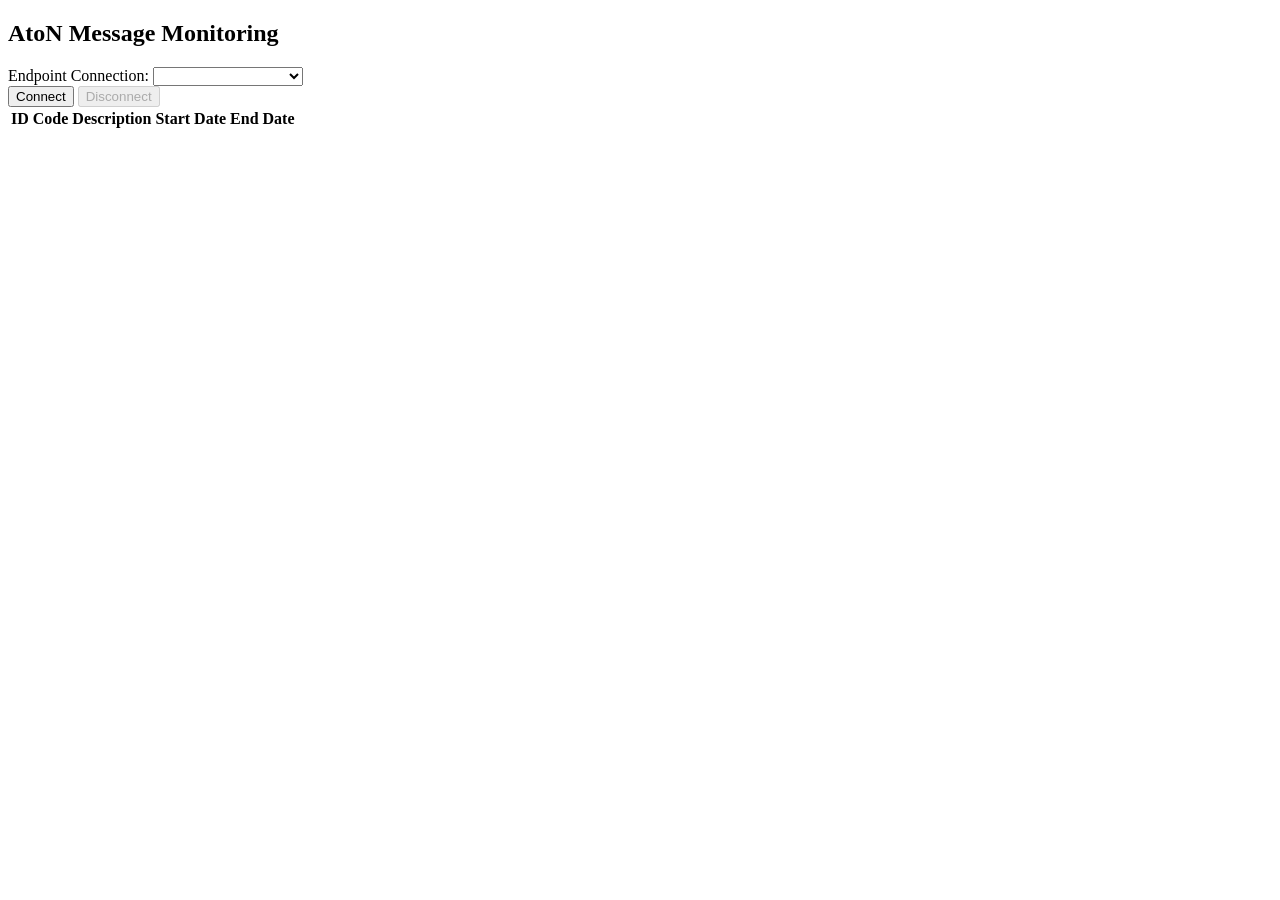
==== src/main/resources/templates/index.html @ 2ba2475a "Initial commit - porting code from eNav-AtoNService" ====
<!--
  ~ Copyright (c) 2024 GLA Research and Development Directorate
  ~
  ~ Licensed under the Apache License, Version 2.0 (the "License");
  ~ you may not use this file except in compliance with the License.
  ~ You may obtain a copy of the License at
  ~
  ~        http://www.apache.org/licenses/LICENSE-2.0
  ~
  ~ Unless required by applicable law or agreed to in writing, software
  ~ distributed under the License is distributed on an "AS IS" BASIS,
  ~ WITHOUT WARRANTIES OR CONDITIONS OF ANY KIND, either express or implied.
  ~ See the License for the specific language governing permissions and
  ~ limitations under the License.
  -->

<!DOCTYPE html>
<html xmlns:th="http://www.thymeleaf.org" xmlns:sec="http://www.thymeleaf.org/extras/spring-security">
<head>
    <th:block th:insert="~{fragments/general.html :: headerfiles}"></th:block>
</head>
<body>
    <noscript>
        <h2 style="color: #ff0000">
            Seems your browser doesn't support Javascript!
            Websocket relies on Javascript being enabled.
            Please enable Javascript and reload this page!
        </h2>
    </noscript>
    <div class="d-flex flex-column vh-100">
        <div th:replace="~{fragments/general.html :: navbar}"></div>
        <div class="flex-fill flex-grow-1 flex-shrink-0 sky-bg">
            <div id="main-content" class="container mt-3">
                <div th:replace="~{fragments/general.html :: login-card}"></div>
                <div class="card shadow" sec:authorize="isAuthenticated()">
                    <div class="card-header">
                        <h2>AtoN Message Monitoring</h2>
                    </div>
                    <div class="card-body">
                        <div class="row">
                            <div class="col-md-12">
                                <div class="row form-group">
                                    <div class="col-md-5 d-flex align-items-center">
                                        <label class="m-1" for="connect">Endpoint Connection:</label>
                                        <select name="VDES Connection" id="endpoint" style="min-width: 150px;">
                                            <option th:each="endpoint : ${endpoints}" th:value="${endpoint}" th:text="${endpoint}"/>
                                        </select>
                                    </div>
                                    <div class="col-md-7">
                                        <button id="connect" class="btn btn-primary" type="button">Connect</button>
                                        <button id="disconnect" class="btn btn-secondary" type="button" disabled="disabled">Disconnect</button>
                                    </div>
                                </div>
                            </div>
                        </div>
                        <div class="row">
                            <div class="col-md-12">
                                <table id="messages" class="table table-striped text-break">
                                    <thead>
                                    <tr class="d-flex">
                                        <th class="col-4">ID Code</th>
                                        <th class="col-4">Description</th>
                                        <th class="col-2">Start Date</th>
                                        <th class="col-2">End Date</th>
                                    </tr>
                                    </thead>
                                    <tbody id="incoming">
                                    </tbody>
                                </table>
                            </div>
                        </div>
                    </div>
                </div>
            </div>
        </div>
        <div th:replace="~{fragments/general.html :: footer}"></div>
    </div>
    <script th:src="@{/webjars/jquery/jquery.min.js}"></script>
    <script th:src="@{/webjars/bootstrap/js/bootstrap.min.js}"></script>
    <script th:src="@{/webjars/sockjs-client/sockjs.min.js}"></script>
    <script th:src="@{/webjars/stomp-websocket/stomp.min.js}"></script>
    <script th:src="@{/src/index.js}"></script>
</body>
</html>
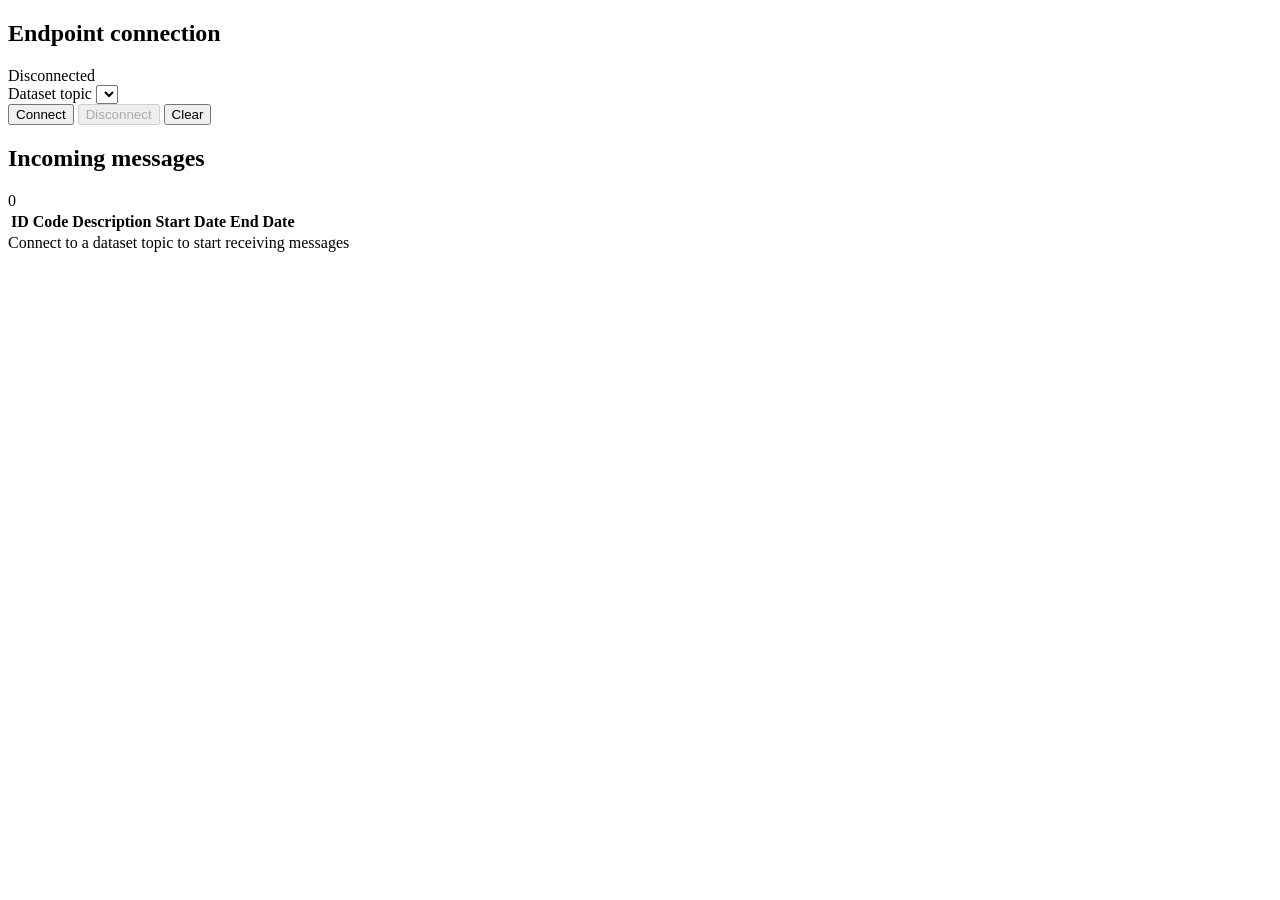
==== commit 1d38ab40: "Frontend upgrades and new migrations for signal sequences" ====
--- a/src/main/resources/templates/index.html
+++ b/src/main/resources/templates/index.html
@@ -17,68 +17,87 @@
 <!DOCTYPE html>
 <html xmlns:th="http://www.thymeleaf.org" xmlns:sec="http://www.thymeleaf.org/extras/spring-security">
 <head>
-    <th:block th:insert="~{fragments/general.html :: headerfiles}"></th:block>
+    <th:block th:replace="~{fragments/general.html :: headerfiles}"></th:block>
 </head>
-<body>
+<body class="app-shell sky-bg">
     <noscript>
-        <h2 style="color: #ff0000">
-            Seems your browser doesn't support Javascript!
-            Websocket relies on Javascript being enabled.
-            Please enable Javascript and reload this page!
-        </h2>
+        <div class="alert alert-danger rounded-0 mb-0 text-center">
+            This application relies on JavaScript being enabled. Please enable it and reload the page.
+        </div>
     </noscript>
-    <div class="d-flex flex-column vh-100">
-        <div th:replace="~{fragments/general.html :: navbar}"></div>
-        <div class="flex-fill flex-grow-1 flex-shrink-0 sky-bg">
-            <div id="main-content" class="container mt-3">
-                <div th:replace="~{fragments/general.html :: login-card}"></div>
-                <div class="card shadow" sec:authorize="isAuthenticated()">
-                    <div class="card-header">
-                        <h2>AtoN Message Monitoring</h2>
-                    </div>
-                    <div class="card-body">
-                        <div class="row">
-                            <div class="col-md-12">
-                                <div class="row form-group">
-                                    <div class="col-md-5 d-flex align-items-center">
-                                        <label class="m-1" for="connect">Endpoint Connection:</label>
-                                        <select name="VDES Connection" id="endpoint" style="min-width: 150px;">
-                                            <option th:each="endpoint : ${endpoints}" th:value="${endpoint}" th:text="${endpoint}"/>
-                                        </select>
-                                    </div>
-                                    <div class="col-md-7">
-                                        <button id="connect" class="btn btn-primary" type="button">Connect</button>
-                                        <button id="disconnect" class="btn btn-secondary" type="button" disabled="disabled">Disconnect</button>
-                                    </div>
-                                </div>
-                            </div>
+    <th:block th:replace="~{fragments/general.html :: navbar}"></th:block>
+    <main class="app-main">
+        <div class="container-fluid app-container">
+            <th:block th:replace="~{fragments/general.html :: login-card}"></th:block>
+            <th:block th:replace="~{fragments/general.html :: page-header(
+                'fa-gauge-high',
+                'AtoN Message Monitoring',
+                'Watch the Aids to Navigation flowing through the service as they are published')}"></th:block>
+
+            <div class="card app-card" sec:authorize="isAuthenticated()">
+                <div class="card-header">
+                    <i class="fa-solid fa-plug"></i>
+                    <h2>Endpoint connection</h2>
+                    <span id="connectionStatus" class="tag ms-auto">
+                        <i class="fa-solid fa-circle"></i>Disconnected
+                    </span>
+                </div>
+                <div class="card-body">
+                    <div class="row g-3 align-items-end">
+                        <div class="col-12 col-md-5">
+                            <label class="form-label small fw-semibold" for="endpoint">Dataset topic</label>
+                            <select name="VDES Connection" id="endpoint" class="form-select">
+                                <option th:each="endpoint : ${endpoints}" th:value="${endpoint}" th:text="${endpoint}"/>
+                            </select>
                         </div>
-                        <div class="row">
-                            <div class="col-md-12">
-                                <table id="messages" class="table table-striped text-break">
-                                    <thead>
-                                    <tr class="d-flex">
-                                        <th class="col-4">ID Code</th>
-                                        <th class="col-4">Description</th>
-                                        <th class="col-2">Start Date</th>
-                                        <th class="col-2">End Date</th>
-                                    </tr>
-                                    </thead>
-                                    <tbody id="incoming">
-                                    </tbody>
-                                </table>
-                            </div>
+                        <div class="col-12 col-md-7 d-flex flex-wrap gap-2">
+                            <button id="connect" class="btn btn-primary" type="button">
+                                <i class="fa-solid fa-play"></i><span>Connect</span>
+                            </button>
+                            <button id="disconnect" class="btn btn-default" type="button" disabled="disabled">
+                                <i class="fa-solid fa-stop"></i><span>Disconnect</span>
+                            </button>
+                            <button id="clear" class="btn btn-default ms-md-auto" type="button">
+                                <i class="fa-solid fa-broom"></i><span>Clear</span>
+                            </button>
                         </div>
                     </div>
                 </div>
             </div>
+
+            <div class="card app-card mt-3" sec:authorize="isAuthenticated()">
+                <div class="card-header">
+                    <i class="fa-solid fa-rss"></i>
+                    <h2>Incoming messages</h2>
+                    <span id="messageCount" class="tag tag-accent ms-auto">0</span>
+                </div>
+                <div class="card-body">
+                    <div class="table-shell">
+                        <table id="messages" class="table table-sm table-striped align-middle mb-0">
+                            <thead>
+                            <tr>
+                                <th>ID Code</th>
+                                <th>Description</th>
+                                <th>Start Date</th>
+                                <th>End Date</th>
+                            </tr>
+                            </thead>
+                            <tbody id="incoming"></tbody>
+                        </table>
+                    </div>
+                    <div id="messagesEmpty" class="empty-state">
+                        <i class="fa-solid fa-satellite-dish"></i>
+                        <span>Connect to a dataset topic to start receiving messages</span>
+                    </div>
+                </div>
+            </div>
         </div>
-        <div th:replace="~{fragments/general.html :: footer}"></div>
-    </div>
-    <script th:src="@{/webjars/jquery/jquery.min.js}"></script>
-    <script th:src="@{/webjars/bootstrap/js/bootstrap.min.js}"></script>
+    </main>
+    <th:block th:replace="~{fragments/general.html :: footer}"></th:block>
+
+    <th:block th:replace="~{fragments/general.html :: core-scripts}"></th:block>
     <script th:src="@{/webjars/sockjs-client/sockjs.min.js}"></script>
     <script th:src="@{/webjars/stomp-websocket/stomp.min.js}"></script>
     <script th:src="@{/src/index.js}"></script>
 </body>
-</html>+</html>
